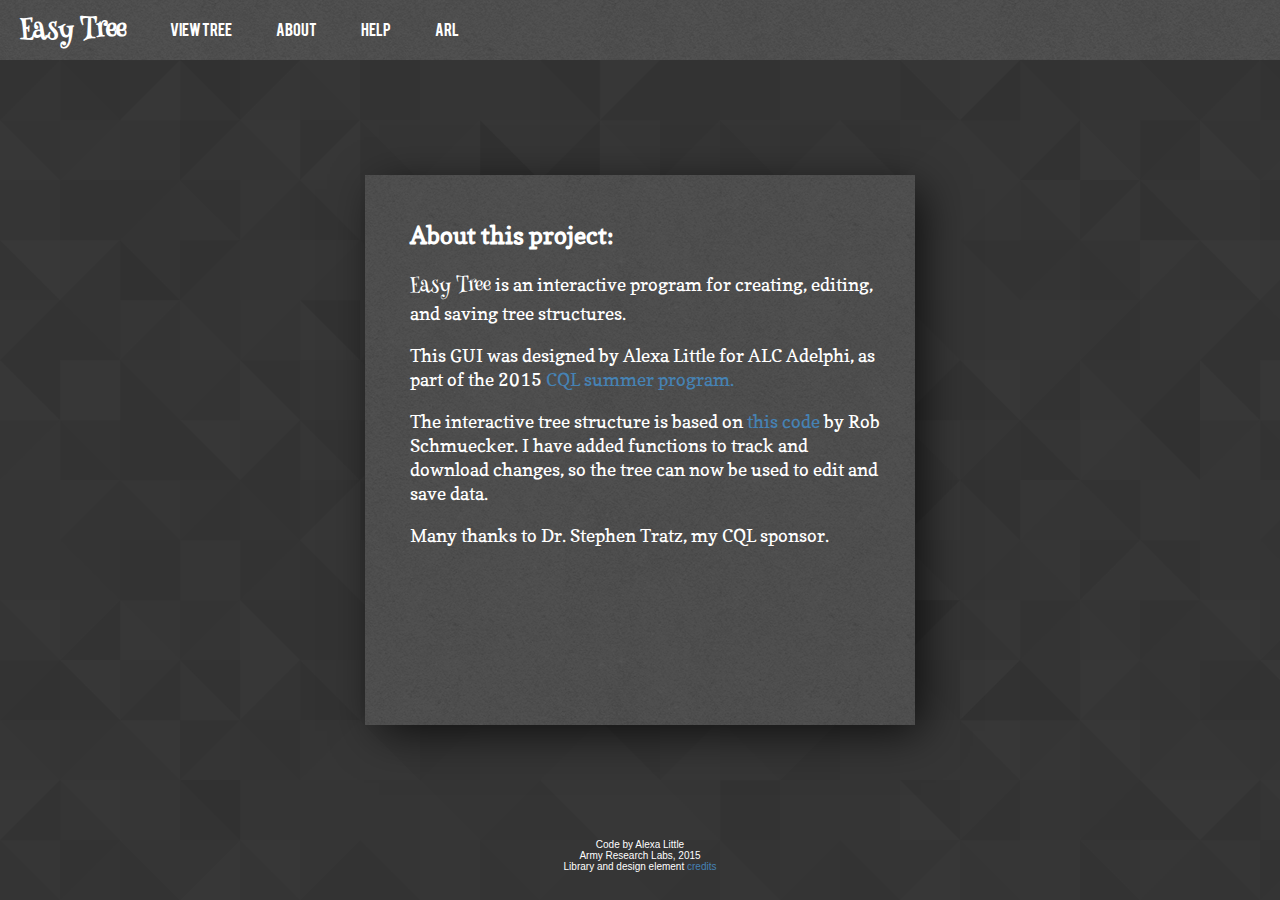
==== about.html @ 962323ea "EasyTree Master 11-16-15" ====
<!DOCTYPE html>
<!--
EasyTree
(c) 2015, Alexa Little

License: MIT BSD-3
(see ./licenses/EasyTree BSD-3/ for details)

THIS SOFTWARE IS PROVIDED ''AS IS'' AND ANY EXPRESS OR IMPLIED WARRANTIES, INCLUDING,
BUT NOT LIMITED TO, THE IMPLIED WARRANTIES OF MERCHANTABILITY AND FITNESS FOR A PARTICULAR PURPOSE ARE DISCLAIMED.
IN NO EVENT SHALL THE U.S. GOVERNMENT OR ANY DEPARTMENTS OR EMPLOYEES THEREOF BE LIABLE FOR ANY DIRECT, INDIRECT,
INCIDENTAL, SPECIAL, EXEMPLARY, OR CONSEQUENTIAL DAMAGES (INCLUDING, BUT NOT LIMITED TO,
PROCUREMENT OF SUBSTITUTE GOODS OR SERVICES; LOSS OF USE, DATA, OR PROFITS; OR BUSINESS INTERRUPTION)
HOWEVER CAUSED AND ON ANY THEORY OF LIABILITY, WHETHER IN CONTRACT, STRICT LIABILITY,
OR TORT (INCLUDING NEGLIGENCE OR OTHERWISE) ARISING IN ANY WAY OUT OF THE USE OF THIS SOFTWARE,
EVEN IF ADVISED OF THE POSSIBILITY OF SUCH DAMAGE.)
-->
<html>
    <head>
        <title>Easy Tree: About</title>
        <meta charset="UTF-8">
        <meta name="viewport" content="width=device-width, initial-scale=1.0">
        <link rel="stylesheet" type="text/css" href="main.css"> 
    </head>
    
    <body class="gen">
        
        <div class="navbar">
            <h2><a href="index.html" id="logo">Easy Tree</a></h2>
            <nav>
                <div class="navlinks">
                    <a href="viewtree.html">VIEW TREE</a>
                    <a href="about.html">ABOUT</a>
                    <a href="help.html">HELP</a>
                    <a href="http://www.arl.army.mil">ARL</a>
                </div>
            </nav>
        </div>
        
        <div class="mainbox">
            <h2>About this project:</h2>
            <p><span id="logo">Easy Tree</span> is an interactive 
            program for creating, editing, and saving tree structures.</p>
            <p>This GUI was designed by Alexa Little for ALC Adelphi,
                as part of the 2015 <a href='http://www.usaeop.com/programs/apprenticeships/cql/'>CQL summer program.</a></p>
            <p>The interactive tree structure is based on 
                <a href="http://www.robschmuecker.com/d3-js-drag-and-drop-zoomable-tree">
                    this code</a> by Rob Schmuecker. I have added functions to 
                    track and download changes, so the tree can now be used to
                     edit and save data.</p>
            <p>Many thanks to Dr. Stephen Tratz, my CQL sponsor.</p>
        </div>
        
        <footer>
            Code by Alexa Little<br>
            Army Research Labs, 2015<br>
            Library and design element <a href="credits.html">credits</a><br>
        </footer>
        
    </body>
    
</html>
---- main.css ----
/* * * * * * * * * * *
EasyTree
(c) 2015, Alexa Little

License: MIT BSD-3
(see ./licenses/EasyTree BSD-3/ for details)

THIS SOFTWARE IS PROVIDED ''AS IS'' AND ANY EXPRESS OR IMPLIED WARRANTIES, INCLUDING,
BUT NOT LIMITED TO, THE IMPLIED WARRANTIES OF MERCHANTABILITY AND FITNESS FOR A PARTICULAR PURPOSE ARE DISCLAIMED.
IN NO EVENT SHALL THE U.S. GOVERNMENT OR ANY DEPARTMENTS OR EMPLOYEES THEREOF BE LIABLE FOR ANY DIRECT, INDIRECT,
INCIDENTAL, SPECIAL, EXEMPLARY, OR CONSEQUENTIAL DAMAGES (INCLUDING, BUT NOT LIMITED TO,
PROCUREMENT OF SUBSTITUTE GOODS OR SERVICES; LOSS OF USE, DATA, OR PROFITS; OR BUSINESS INTERRUPTION)
HOWEVER CAUSED AND ON ANY THEORY OF LIABILITY, WHETHER IN CONTRACT, STRICT LIABILITY,
OR TORT (INCLUDING NEGLIGENCE OR OTHERWISE) ARISING IN ANY WAY OUT OF THE USE OF THIS SOFTWARE,
EVEN IF ADVISED OF THE POSSIBILITY OF SUCH DAMAGE.) 
* * * * * * * * * * */

/* OVERALL APPLICATION STYLING */

/* The large EasyTree logo */
header {
    font-family: 'hennypenny';
    text-align: center;
    color: #fff;
    font-size: 30px;
}

/* all other logo instances */
#logo {
    color: #fff;
    font-family:'hennypenny';
    text-decoration: none;
}

/* other headings */
h3 {
    font-family: 'copse';
    text-align: center;
    color: #fff;
    margin-top: 0;
    margin-bottom: auto;
}

/* background */
body.gen {
    background-image: url('bkgds/footer_lodyas.png');
}

/* central content boxes on each page */
.mainbox {
    background-color: #545454;
    background-image: url('bkgds/black-paper.png');
    width: 500px;
    height: 500px;
    padding: 25px;
    -webkit-box-shadow: 10px 10px 43px -4px rgba(0,0,0,0.75);
    -moz-box-shadow: 10px 10px 43px -4px rgba(0,0,0,0.75);
    box-shadow: 10px 10px 43px -4px rgba(0,0,0,0.75);
    position: absolute;
    top: 50%;
    left: 50%;
    margin-right: -50%;
    transform: translate(-50%, -50%);
}

/* start page content box */
.mainbox nav {
    margin: auto;
    width: 50%;
    text-align: center;
}

/* start page navigation links */
.mainbox nav a {
    text-decoration: none;
    color: #fff;
    font-family: 'bebas';
    font-size: 30px;
}

/* start page - spacing between navigation links */
.mainbox nav div {
    width: 500px;
    height: 50px;
}

/* content box heading */
.mainbox h2 {
    font-family: 'copse';
    text-align: left;
    color: #fff;
    margin-left: 20px;
    margin-bottom: 20px;
}

/* content box text */
.mainbox p {
    font-family: 'copse';
    text-align: left;
    color: #fff;
    margin-left: 20px;
    font-size: 18px;
}

/* content box lists */
li {
    font-family: 'copse';
    text-align: left;
    color: #fff;
    margin-left: 20px;
    font-size: 18px;
}

li #faq {
    font-family: 'copse';
    text-align: left;
    color: #000;
    margin-left: 20px;
    font-size: 16px;
}

/* navigation menu logo */
.navbar h2 {
    font-family: 'hennypenny';
    color: #fff;
    position: fixed;
    margin-top: 10px;
    margin-bottom: 10px;
    left: 20px;
}

/* navigation menu background */
.navbar {
    background-color: #545454;
    background-image: url('bkgds/black-paper.png');
    width: 100%;
    height: 60px;
    position: fixed;
    top: 0;
    left: 0;
    float: top;
    z-index: 5;
}

/* navigation menu links */
.navlinks a {
    text-decoration: none;
    font-family: 'bebas';
    font-size: 15px;
    color: #fff;
    padding: 10px 20px 10px 20px;
}

/* navigation menu links */
.navlinks {
    position: fixed;
    top: 2%;
    left: 150px;
    display: inline-block;
}

/* links within content paragraphs */
p a {
    color: steelblue;
    text-decoration: none;
}

/* application footer */
footer {
    color: #fff;
    text-align: center;
    font-size: 10px;
    font-family: 'Trebuchet MS', sans-serif;
    padding: 5px;
    position: absolute;
    top: 95%;
    left: 50%;
    margin-right: -50%;
    transform: translate(-50%, -50%);
}

/* links within application footer */
footer a {
    text-decoration: none;
    color: steelblue;
}

/* Henny Penny font */
@font-face {
    font-family: 'hennypenny';
    src: url('fonts/HennyPenny-Regular.otf');
}

/* BEBAS font */
@font-face {
    font-family: 'bebas';
    src: url('fonts/BEBAS___.ttf');
}

/* Copse font */
@font-face {
    font-family: 'copse';
    src: url('fonts/Copse-Regular.ttf');
}

/* TREE VIEWER STYLING */

/* background for tree viewer */
body.viewtree {
    background-color: gainsboro;
    z-index: -2;
}

/* background for tree itself */
.overlay {
    background-color: gainsboro;
    display: block;
    margin: 150px -50px -50px -50px;
    clear: both;
}

/* toolbar for tree editing */
#fullmenu {
    width: 100%;
    height: 60px;
    background-color: #000;
    background-image: url('bkgds/black-paper.png');
    position: fixed;
    top: 70px;
    left: 0;
    z-index: 5;
}

/* toolbar buttons */
.toolbar input {
    background: linear-gradient(to bottom, #fff 25%, #c8c8c8 100%);
    border: none;
    border-radius: 10px;
    text-decoration: none;
    font-family: 'bebas';
    font-size: 15px;
    color: #000;
    padding: 5px;
    margin: 15px;
}

/* toolbar buttons (when pressed) */
.toolbar input:active {
    box-shadow: inset 0 0 0 1px #545454,inset 0 5px 30px #545454;
}

/* overrides dotted-box outline on buttons (in Firefox) */
.toolbar input::-moz-focus-inner {
    border: 0;
}

/* toolbar pop-ups */
section {
    background-color: #000;
    background-image: url('bkgds/black-paper.png');
    font-family: "copse";
    text-align: center;
    color: #fff;
    width: 250px;
    height: 200px;
    margin: 20px;
    padding: 0px 10px 10px 10px;
    float: left;
    display: none;
}

/* toolbar text area alignment */
section input {
    margin-top: 10px;
}

/* toolbar text area styling */
section textarea {
    border-color: #000;
}

/* sentence text display area */
#sents {
    width: 100%;
    height: 90px;
    background-color: #000;
    background-image: url('bkgds/black-paper.png');
    position: fixed;
    bottom: 0px;
    left: 0;
    z-index: 5;
}

#sents p {
    font-size: 16px;
    color: #fff;
    padding: 0px 15px;
    text-align: center;
}

#settings p {
    margin-bottom: 0;
}

#settings {
    height: 300px;
}

#settings table {
    width: 90%;
    margin-left: 5%;
    text-align: left;
}

.setbtn {
    padding-right: 15px;
    padding-left: 10px;
    border-radius: 5px;
    text-align: center;
}

/* pos key styling */

#pos {
    display: none;
}

.swatch {
    width: 15px;
    height: 15px;
    margin: 5px;
}

.keytable {
    width: 40%;
    margin-left: 20%;
    margin-right: 20%;
    margin-top: 10%;
}

.postable {
    width: 90%;
    margin-left: 5%;
}

table input {
    width: 70%;
}

.one.swatch {
    background-color: #FF7F00;
}

.two.swatch {
    background-color: #FFFF32;
}

.three.swatch {
    background-color: #B2FF8C;
}

.four.swatch {
    background-color: #32FF00;
}

.five.swatch {
    background-color: #A5EDFF;
}

.six.swatch {
    background-color: #19B2FF;
}

.seven.swatch {
    background-color: #CCBFFF;
}

.eight.swatch {
    background-color: #654CFF;
}

.nine.swatch {
    background-color: #FF99BF;
}

.ten.swatch {
    background-color: #E51932;
}

.labelsp {
    margin: 5px 0px;
}

/* TREE STYLING */

/* ordinary links */
.link {
    cursor: pointer;
    fill: none;
    stroke: #545454;
    stroke-width: 3px;
}

/* labels on links */
.linktext {
    font-size: 16px;
}

.standard {
    font-family: 'copse';
}

.serif {
    font-family: 'serif';
}

.sans-serif {
    font-family: 'sans-serif';
}

.monospace {
    font-family: 'monospace';
}

/* temporary links while dragging nodes */
.templink {
    fill: none;
    stroke: red;
    stroke-width: 3px;
}

/* node cursor */
.node {
    cursor: pointer;
}

/* circle representing node */
.node circle {
    fill: #fff;
    stroke: #000;
    stroke-width: 3px;
}

/* label on node */
.node text { 
    font-size: 14px;
}

/* temporary circle when dragging node */
.ghostCircle.show{
    display: block;
}

/* supresses temporary circle on dragged node */
.ghostCircle, .activeDrag .ghostCircle{
    display: none;
}
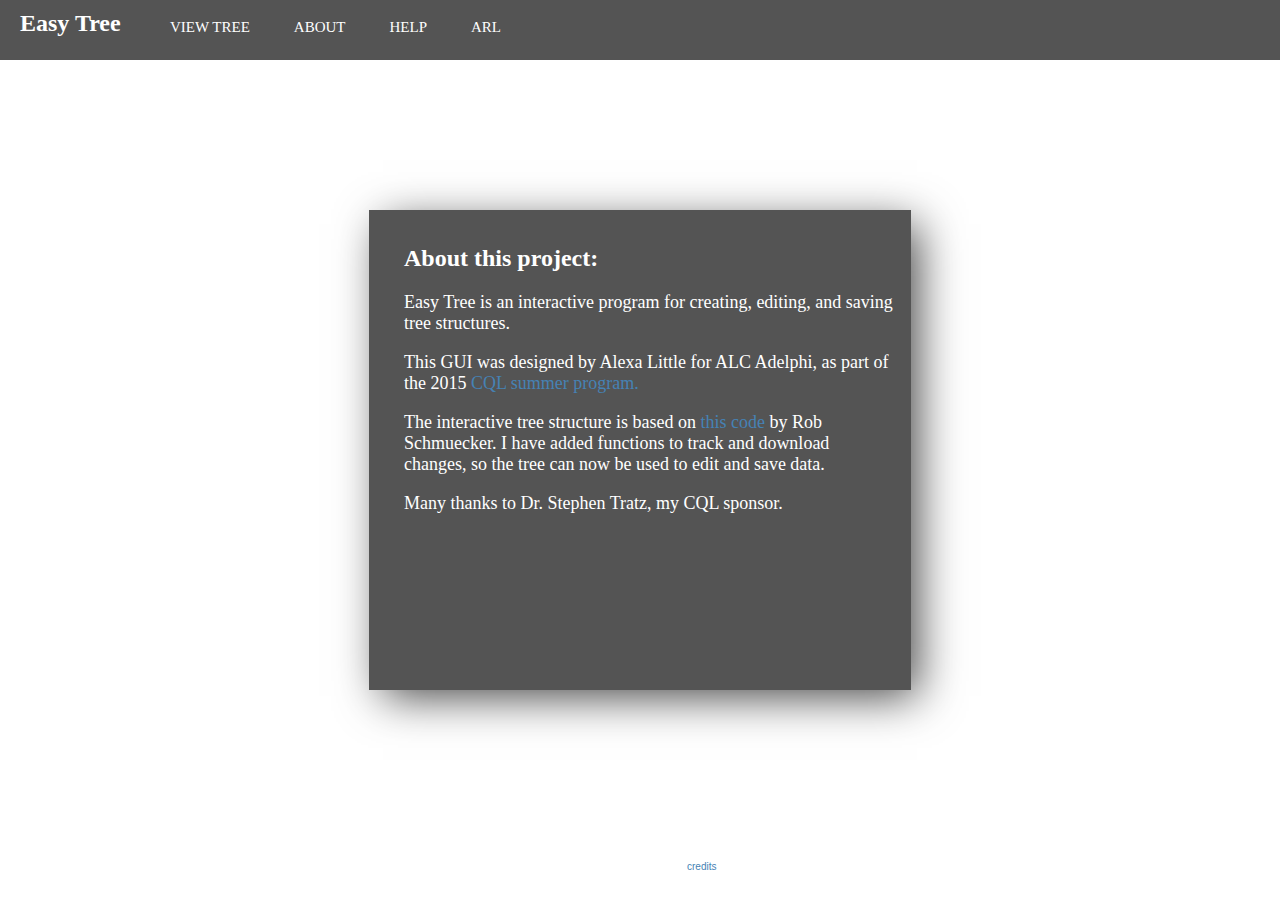
==== commit 34d9df08: "Updated CSS styling" ====
--- a/about.html
+++ b/about.html
@@ -37,7 +37,7 @@
             </nav>
         </div>
         
-        <div class="mainbox">
+        <div class="mainbox" style="overflow:auto;">
             <h2>About this project:</h2>
             <p><span id="logo">Easy Tree</span> is an interactive 
             program for creating, editing, and saving tree structures.</p>
--- a/main.css
+++ b/main.css
@@ -19,22 +19,23 @@
 
 /* The large EasyTree logo */
 header {
-    font-family: 'hennypenny';
-    text-align: center;
-    color: #fff;
-    font-size: 30px;
+    font-family: HennyPenny;
+    text-align: center;
+    color: #fff;
+    font-size: 25px;
+    padding: 5px;
 }
 
 /* all other logo instances */
 #logo {
     color: #fff;
-    font-family:'hennypenny';
+    font-family: HennyPenny;
     text-decoration: none;
 }
 
 /* other headings */
 h3 {
-    font-family: 'copse';
+    font-family: Copse;
     text-align: center;
     color: #fff;
     margin-top: 0;
@@ -50,9 +51,9 @@
 .mainbox {
     background-color: #545454;
     background-image: url('bkgds/black-paper.png');
-    width: 500px;
-    height: 500px;
-    padding: 25px;
+    width: 40%;
+    height: 50%;
+    padding: 15px;
     -webkit-box-shadow: 10px 10px 43px -4px rgba(0,0,0,0.75);
     -moz-box-shadow: 10px 10px 43px -4px rgba(0,0,0,0.75);
     box-shadow: 10px 10px 43px -4px rgba(0,0,0,0.75);
@@ -74,19 +75,19 @@
 .mainbox nav a {
     text-decoration: none;
     color: #fff;
-    font-family: 'bebas';
+    font-family: Bebas;
     font-size: 30px;
 }
 
 /* start page - spacing between navigation links */
 .mainbox nav div {
-    width: 500px;
-    height: 50px;
+    width: 50%;
+    height: 3vh;
 }
 
 /* content box heading */
 .mainbox h2 {
-    font-family: 'copse';
+    font-family: Copse;
     text-align: left;
     color: #fff;
     margin-left: 20px;
@@ -95,7 +96,7 @@
 
 /* content box text */
 .mainbox p {
-    font-family: 'copse';
+    font-family: Copse;
     text-align: left;
     color: #fff;
     margin-left: 20px;
@@ -104,7 +105,7 @@
 
 /* content box lists */
 li {
-    font-family: 'copse';
+    font-family: Copse;
     text-align: left;
     color: #fff;
     margin-left: 20px;
@@ -112,16 +113,16 @@
 }
 
 li #faq {
-    font-family: 'copse';
+    font-family: Copse;
     text-align: left;
-    color: #000;
+    color: #fff;
     margin-left: 20px;
     font-size: 16px;
 }
 
 /* navigation menu logo */
 .navbar h2 {
-    font-family: 'hennypenny';
+    font-family: HennyPenny;
     color: #fff;
     position: fixed;
     margin-top: 10px;
@@ -145,7 +146,7 @@
 /* navigation menu links */
 .navlinks a {
     text-decoration: none;
-    font-family: 'bebas';
+    font-family: Bebas;
     font-size: 15px;
     color: #fff;
     padding: 10px 20px 10px 20px;
@@ -170,7 +171,7 @@
     color: #fff;
     text-align: center;
     font-size: 10px;
-    font-family: 'Trebuchet MS', sans-serif;
+    font-family: Trebuchet MS, Sans-Serif;
     padding: 5px;
     position: absolute;
     top: 95%;
@@ -187,19 +188,19 @@
 
 /* Henny Penny font */
 @font-face {
-    font-family: 'hennypenny';
+    font-family: HennyPenny;
     src: url('fonts/HennyPenny-Regular.otf');
 }
 
 /* BEBAS font */
 @font-face {
-    font-family: 'bebas';
+    font-family: Bebas;
     src: url('fonts/BEBAS___.ttf');
 }
 
 /* Copse font */
 @font-face {
-    font-family: 'copse';
+    font-family: Copse;
     src: url('fonts/Copse-Regular.ttf');
 }
 
@@ -237,7 +238,7 @@
     border: none;
     border-radius: 10px;
     text-decoration: none;
-    font-family: 'bebas';
+    font-family: Bebas;
     font-size: 15px;
     color: #000;
     padding: 5px;
@@ -407,19 +408,19 @@
 }
 
 .standard {
-    font-family: 'copse';
+    font-family: Copse;
 }
 
 .serif {
-    font-family: 'serif';
+    font-family: Serif;
 }
 
 .sans-serif {
-    font-family: 'sans-serif';
+    font-family: Sans-Serif;
 }
 
 .monospace {
-    font-family: 'monospace';
+    font-family: Monospace;
 }
 
 /* temporary links while dragging nodes */
